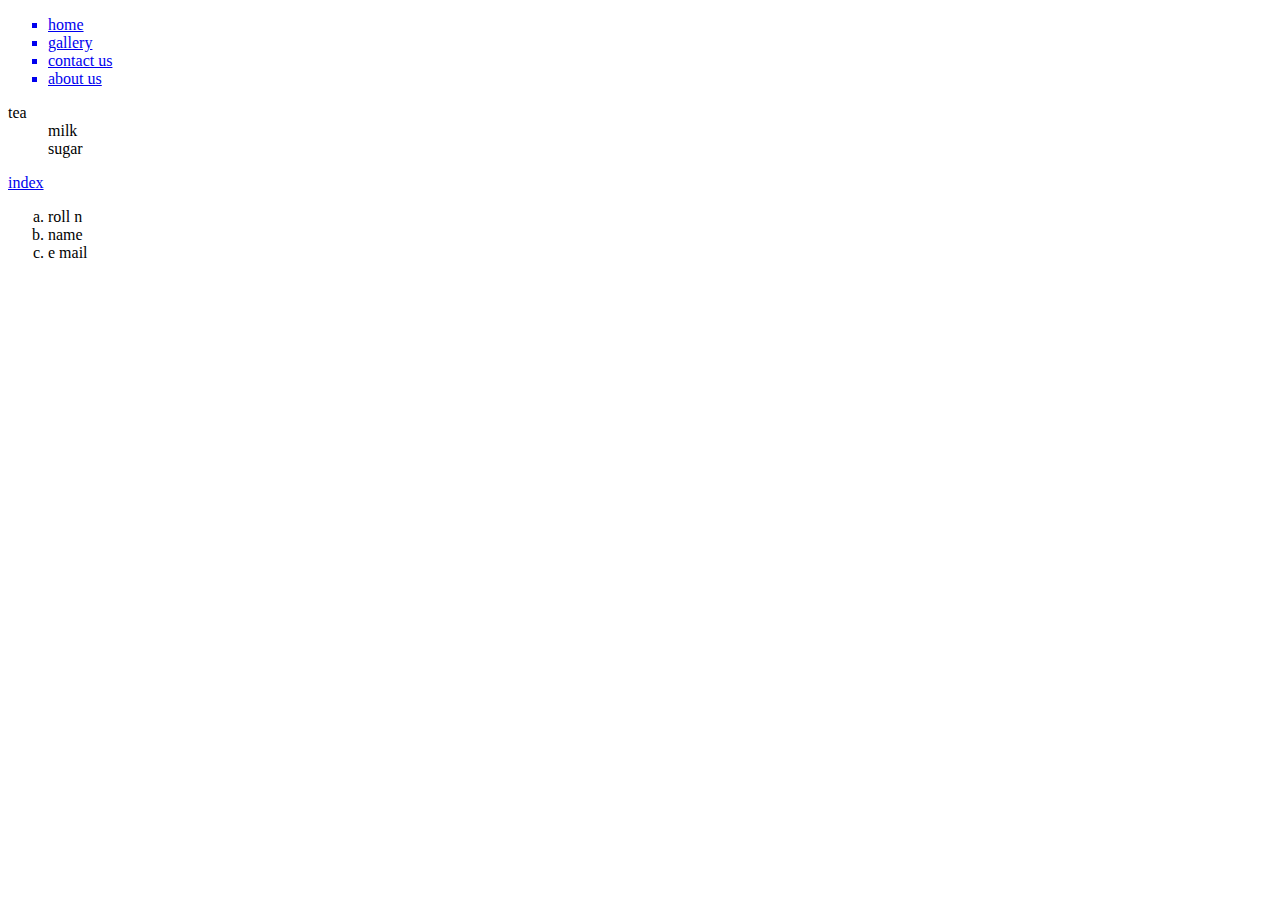
==== list.html @ 87995d27 "Add files via upload" ====
<!DOCTYPE html>
<html>
 <head>
 <title>list</title>
 </head>
 <body>
<ul type="square">
<a href="#"><li>home</li></a>
<a href="gallery.html"><li>gallery</li></a>
<a href="#"><li>contact us</li></a>
<a href="#"><li>about us</li></a>
</ul>
<dl>
	<dl>tea</dl>
	<dd>milk</dd>
	<dd>sugar</dd>	
</dl>
<a href="index.html">index</a>
<ol type='a'>
	<li>roll n</li>
	<li>name</li>
	<li>e mail</li>
</ol>

 </body>
 </html>
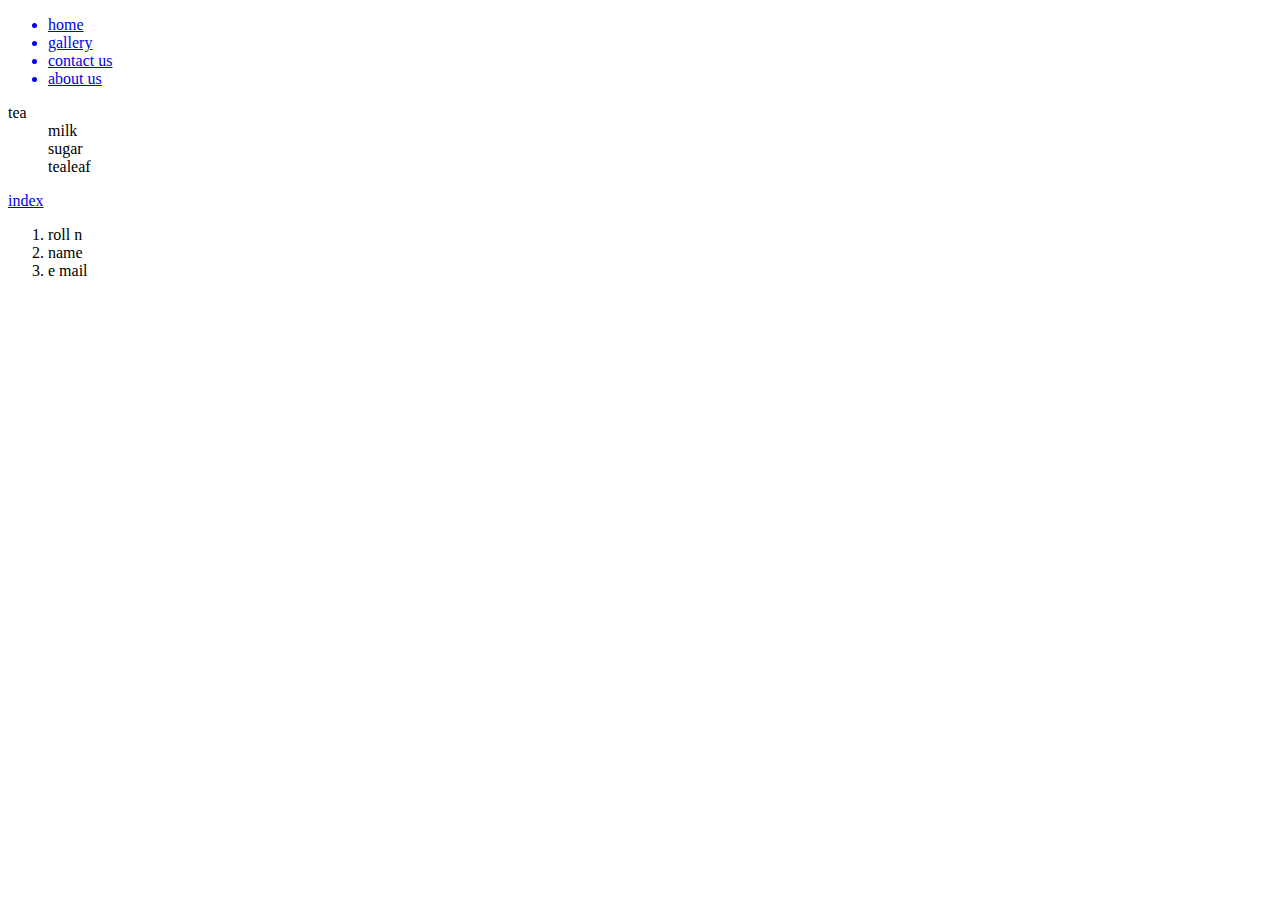
==== commit 3c91b788: "Add files via upload" ====
--- a/list.html
+++ b/list.html
@@ -2,9 +2,10 @@
 <html>
  <head>
  <title>list</title>
+ <link rel="stylesheet" type="text/css" href="css/style.css">
  </head>
  <body>
-<ul type="square">
+<ul class="list">
 <a href="#"><li>home</li></a>
 <a href="gallery.html"><li>gallery</li></a>
 <a href="#"><li>contact us</li></a>
@@ -14,9 +15,10 @@
 	<dl>tea</dl>
 	<dd>milk</dd>
 	<dd>sugar</dd>	
+	<dd>tealeaf</dd>
 </dl>
-<a href="index.html">index</a>
-<ol type='a'>
+<a id="index" href="index.html">index</a>
+<ol class="list1" id="index">
 	<li>roll n</li>
 	<li>name</li>
 	<li>e mail</li>
